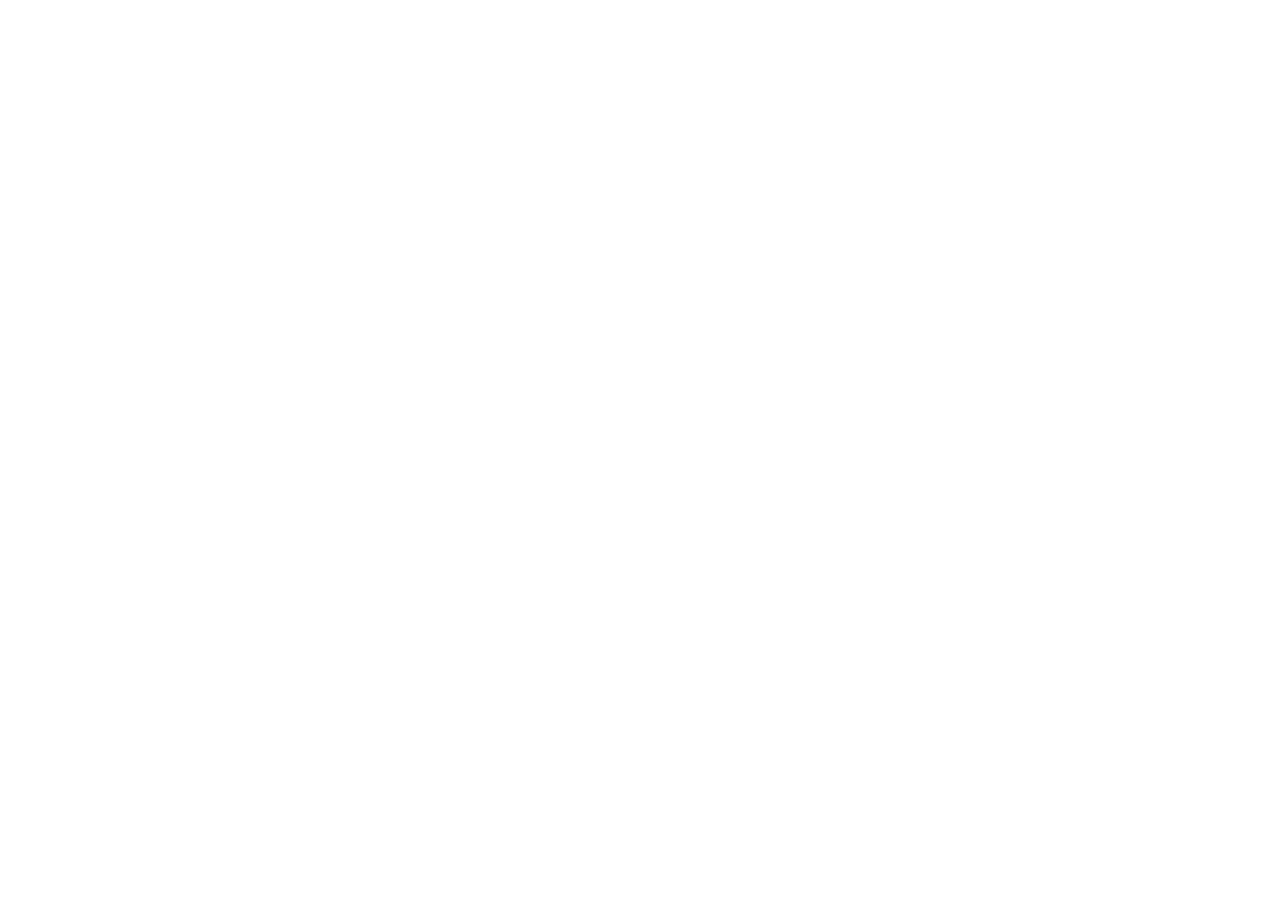
==== index.html @ bfda2b0f "added the two API'S" ====
<!DOCTYPE html>
<html lang="en">
<head>
    <meta charset="UTF-8">
    <meta name="viewport" content="width=device-width, initial-scale=1.0">
    <title>SwipeBites</title>
</head>
<body>
    <script src="https://cdnjs.cloudflare.com/ajax/libs/jquery/3.7.0/jquery.min.js" integrity="sha512-3gJwYpMe3QewGELv8k/BX9vcqhryRdzRMxVfq6ngyWXwo03GFEzjsUm8Q7RZcHPHksttq7/GFoxjCVUjkjvPdw==" crossorigin="anonymous" referrerpolicy="no-referrer"></script>
    <script src="./assets/js/script.js"></script>
</body>
</html>
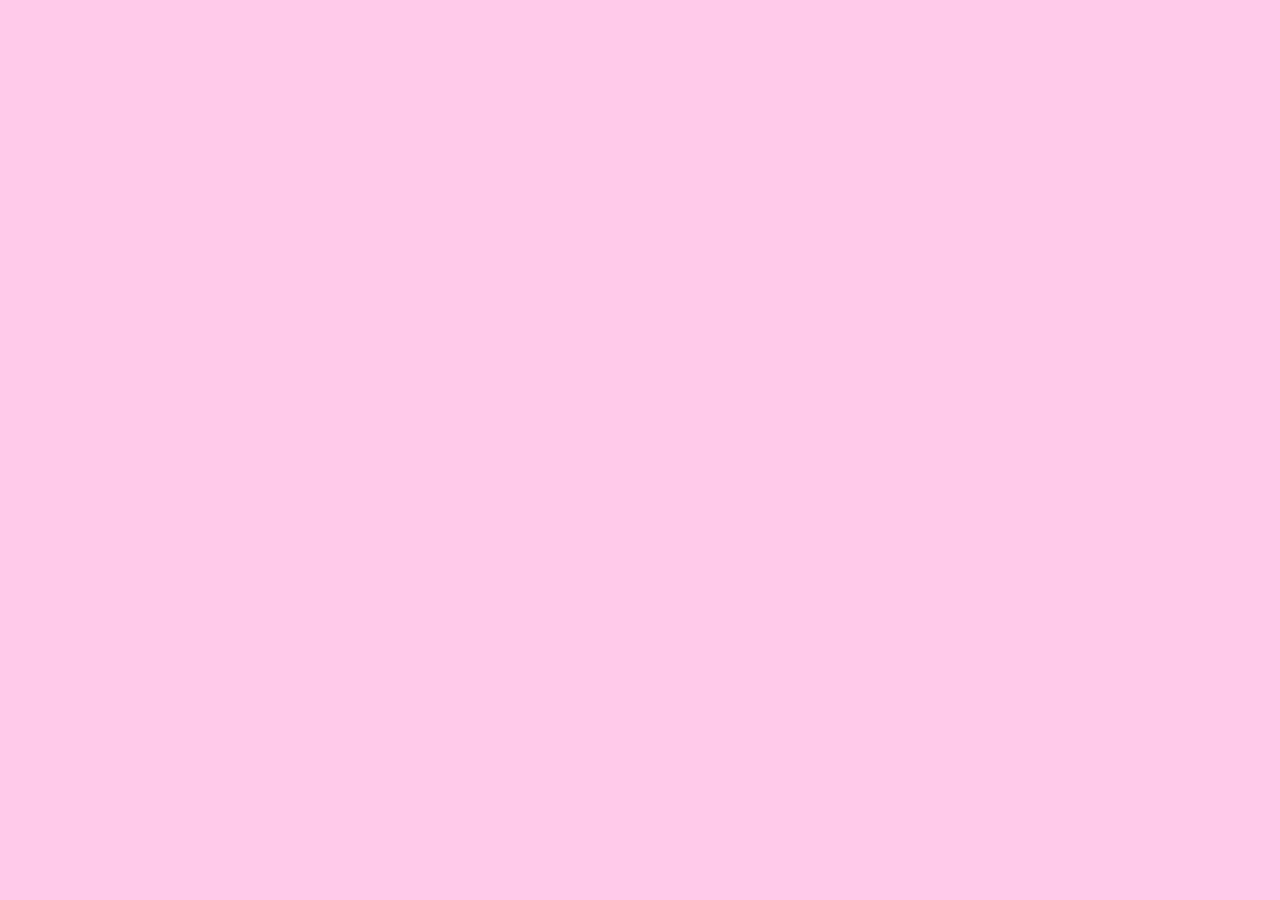
==== commit 70843576: "Merge branch 'develop' into feature/Rc" ====
--- a/index.html
+++ b/index.html
@@ -3,10 +3,19 @@
 <head>
     <meta charset="UTF-8">
     <meta name="viewport" content="width=device-width, initial-scale=1.0">
+    <meta http-equiv="X-UA-Compatible" content="ie=edge" />
+    <link rel="stylesheet" href="assets/css/reset.css">
+    <link rel="stylesheet" href="assets/css/style.css">
+    <link rel="icon" type="image/x-icon" href="./assets/images/swipebites.png">
+    <meta name="keywords" content="SwipeBites, food, delivery, pickup, restaurants">
+    <meta name="description" content="SwipeBites is an innovative website that combines the excitement of swiping with the joy of discovering delectable dining options right in your neighborhood.">
+    <meta name="author" content="Rick Collet, Allan Santiago, Gregory Bedford">
     <title>SwipeBites</title>
 </head>
 <body>
-    <script src="https://cdnjs.cloudflare.com/ajax/libs/jquery/3.7.0/jquery.min.js" integrity="sha512-3gJwYpMe3QewGELv8k/BX9vcqhryRdzRMxVfq6ngyWXwo03GFEzjsUm8Q7RZcHPHksttq7/GFoxjCVUjkjvPdw==" crossorigin="anonymous" referrerpolicy="no-referrer"></script>
+
+
+
     <script src="./assets/js/script.js"></script>
 </body>
 </html>--- a/assets/css/style.css
+++ b/assets/css/style.css
@@ -0,0 +1,7 @@
+:root {
+    --pink: #FFCAEA;
+}
+
+body {
+    background-color: var(--pink);
+}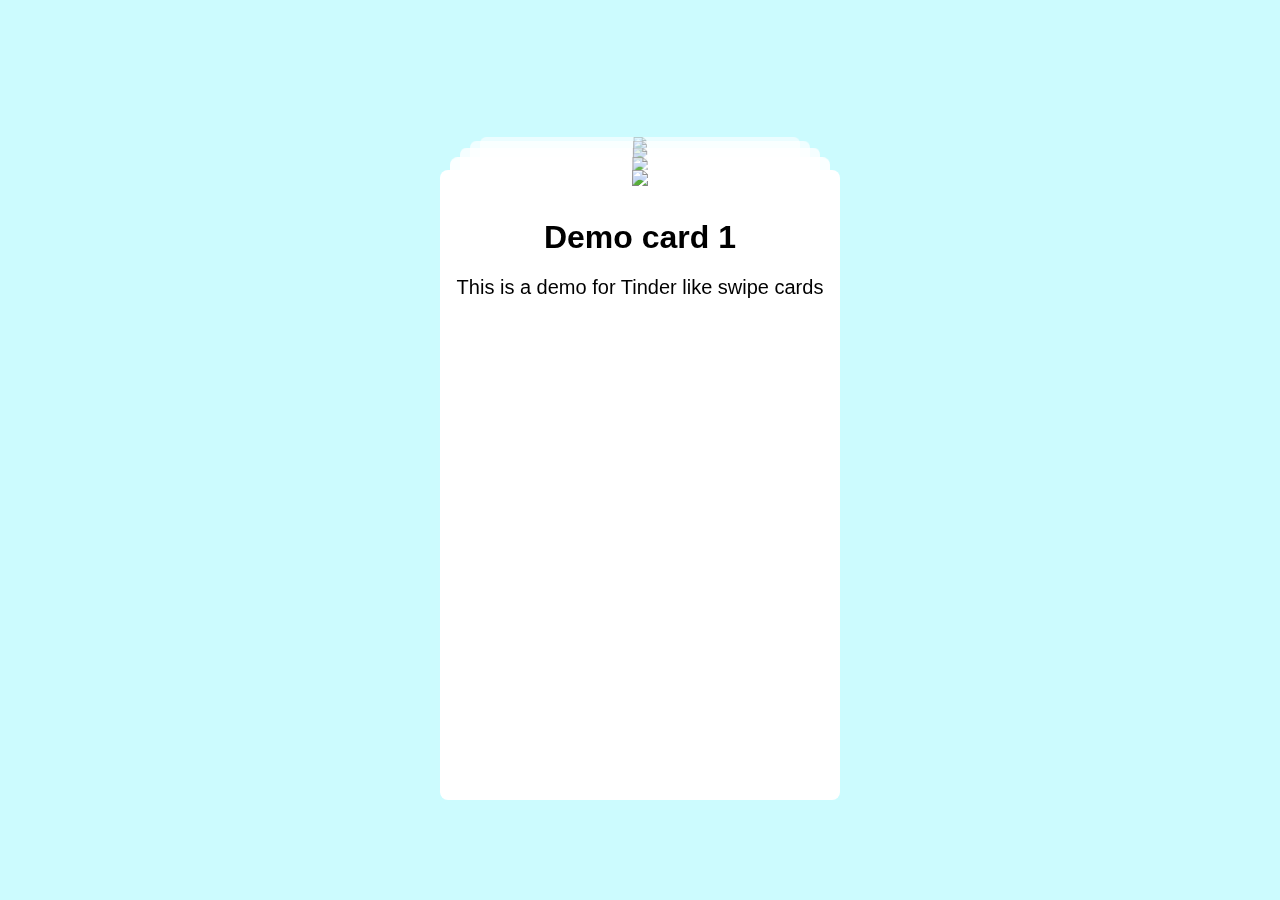
==== commit 7796a884: "Added swipe feature" ====
--- a/index.html
+++ b/index.html
@@ -1,5 +1,6 @@
 <!DOCTYPE html>
 <html lang="en">
+
 <head>
     <meta charset="UTF-8">
     <meta name="viewport" content="width=device-width, initial-scale=1.0">
@@ -8,14 +9,59 @@
     <link rel="stylesheet" href="assets/css/style.css">
     <link rel="icon" type="image/x-icon" href="./assets/images/swipebites.png">
     <meta name="keywords" content="SwipeBites, food, delivery, pickup, restaurants">
-    <meta name="description" content="SwipeBites is an innovative website that combines the excitement of swiping with the joy of discovering delectable dining options right in your neighborhood.">
+    <meta name="description"
+        content="SwipeBites is an innovative website that combines the excitement of swiping with the joy of discovering delectable dining options right in your neighborhood.">
     <meta name="author" content="Rick Collet, Allan Santiago, Gregory Bedford">
     <title>SwipeBites</title>
 </head>
+
 <body>
 
+    <!-- Swipe feature -->
+    <div class="tinder">
+        <div class="tinder--status">
+            <i class="fa fa-remove"></i>
+            <i class="fa fa-heart"></i>
+        </div>
+
+        <div class="tinder--cards">
+            <div class="tinder--card">
+                <img src="https://placehold.co/600x300">
+                <h3>Demo card 1</h3>
+                <p>This is a demo for Tinder like swipe cards</p>
+            </div>
+            <div class="tinder--card">
+                <img src="https://placehold.co/600x300">
+                <h3>Demo card 2</h3>
+                <p>This is a demo for Tinder like swipe cards</p>
+            </div>
+            <div class="tinder--card">
+                <img src="https://placehold.co/600x300">
+                <h3>Demo card 3</h3>
+                <p>This is a demo for Tinder like swipe cards</p>
+            </div>
+            <div class="tinder--card">
+                <img src="https://placehold.co/600x300">
+                <h3>Demo card 4</h3>
+                <p>This is a demo for Tinder like swipe cards</p>
+            </div>
+            <div class="tinder--card">
+                <img src="https://placehold.co/600x300">
+                <h3>Demo card 5</h3>
+                <p>This is a demo for Tinder like swipe cards</p>
+            </div>
+        </div>
+
+        <div class="tinder--buttons">
+            <button id="nope"><i class="fa fa-remove"></i></button>
+            <button id="love"><i class="fa fa-heart"></i></button>
+        </div>
+    </div>
+
+    <!-- End of swipe feature -->
 
 
     <script src="./assets/js/script.js"></script>
 </body>
+
 </html>--- a/assets/css/style.css
+++ b/assets/css/style.css
@@ -4,4 +4,153 @@
 
 body {
     background-color: var(--pink);
-}+}
+
+/* Swipe feature */
+
+*,
+*:before,
+*:after {
+    box-sizing: border-box;
+    padding: 0;
+    margin: 0;
+}
+
+body {
+    background: #CCFBFE;
+    overflow: hidden;
+    font-family: sans-serif;
+}
+
+.tinder {
+    width: 100vw;
+    height: 100vh;
+    overflow: hidden;
+    display: flex;
+    flex-direction: column;
+    position: relative;
+    opacity: 0;
+    transition: opacity 0.1s ease-in-out;
+}
+
+.loaded.tinder {
+    opacity: 1;
+}
+
+.tinder--status {
+    position: absolute;
+    top: 50%;
+    margin-top: -30px;
+    z-index: 2;
+    width: 100%;
+    text-align: center;
+    pointer-events: none;
+}
+
+.tinder--status i {
+    font-size: 100px;
+    opacity: 0;
+    transform: scale(0.3);
+    transition: all 0.2s ease-in-out;
+    position: absolute;
+    width: 100px;
+    margin-left: -50px;
+}
+
+.tinder_love .fa-heart {
+    opacity: 0.7;
+    transform: scale(1);
+}
+
+.tinder_nope .fa-remove {
+    opacity: 0.7;
+    transform: scale(1);
+}
+
+.tinder--cards {
+    flex-grow: 1;
+    padding-top: 40px;
+    text-align: center;
+    display: flex;
+    justify-content: center;
+    align-items: flex-end;
+    z-index: 1;
+}
+
+.tinder--card {
+    display: inline-block;
+    width: 90vw;
+    max-width: 400px;
+    height: 70vh;
+    background: #FFFFFF;
+    padding-bottom: 40px;
+    border-radius: 8px;
+    overflow: hidden;
+    position: absolute;
+    will-change: transform;
+    transition: all 0.3s ease-in-out;
+    cursor: -webkit-grab;
+    cursor: -moz-grab;
+    cursor: grab;
+}
+
+.moving.tinder--card {
+    transition: none;
+    cursor: -webkit-grabbing;
+    cursor: -moz-grabbing;
+    cursor: grabbing;
+}
+
+.tinder--card img {
+    max-width: 100%;
+    pointer-events: none;
+}
+
+.tinder--card h3 {
+    margin-top: 32px;
+    font-size: 32px;
+    padding: 0 16px;
+    pointer-events: none;
+}
+
+.tinder--card p {
+    margin-top: 24px;
+    font-size: 20px;
+    padding: 0 16px;
+    pointer-events: none;
+}
+
+.tinder--buttons {
+    flex: 0 0 100px;
+    text-align: center;
+    padding-top: 20px;
+}
+
+.tinder--buttons button {
+    border-radius: 50%;
+    line-height: 60px;
+    width: 60px;
+    border: 0;
+    background: #FFFFFF;
+    display: inline-block;
+    margin: 0 8px;
+}
+
+.tinder--buttons button:focus {
+    outline: 0;
+}
+
+.tinder--buttons i {
+    font-size: 32px;
+    vertical-align: middle;
+}
+
+.fa-heart {
+    color: #FFACE4;
+}
+
+.fa-remove {
+    color: #CDD6DD;
+}
+
+/* End of swipe feature */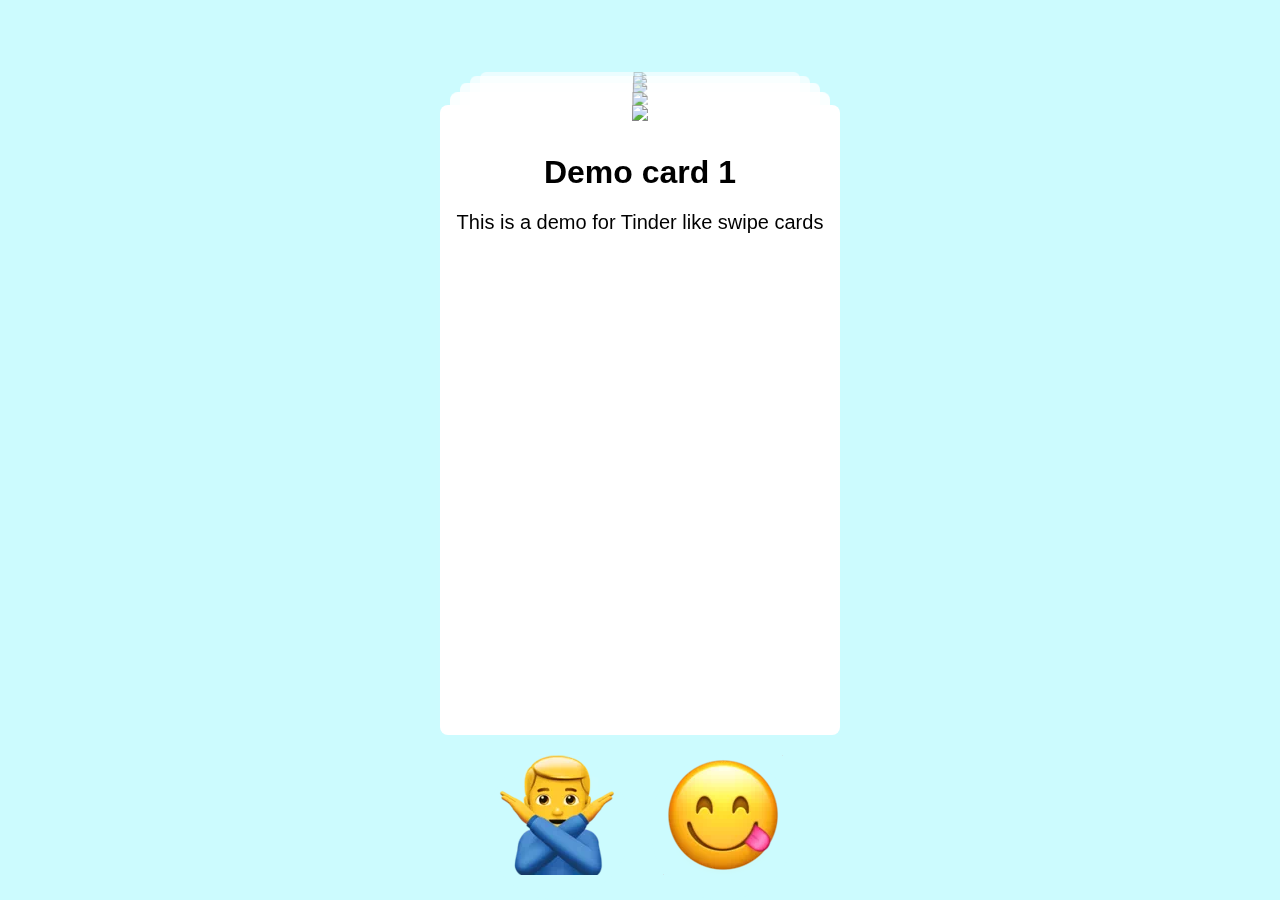
==== commit b4158ac1: "Added Emojis buttons" ====
--- a/index.html
+++ b/index.html
@@ -12,6 +12,9 @@
     <meta name="description"
         content="SwipeBites is an innovative website that combines the excitement of swiping with the joy of discovering delectable dining options right in your neighborhood.">
     <meta name="author" content="Rick Collet, Allan Santiago, Gregory Bedford">
+    <script src="https://cdnjs.cloudflare.com/ajax/libs/hammer.js/2.0.8/hammer.min.js"
+        integrity="sha512-UXumZrZNiOwnTcZSHLOfcTs0aos2MzBWHXOHOuB0J/R44QB0dwY5JgfbvljXcklVf65Gc4El6RjZ+lnwd2az2g=="
+        crossorigin="anonymous" referrerpolicy="no-referrer"></script>
     <title>SwipeBites</title>
 </head>
 
@@ -53,9 +56,9 @@
         </div>
 
         <div class="tinder--buttons">
-            <button id="nope"><i class="fa fa-remove"></i></button>
-            <button id="love"><i class="fa fa-heart"></i></button>
-        </div>
+            <button id="nope"><img src="assets/images/man-gesturing-no_1f645-200d-2642-fe0f.png" alt="Nope"></a> </button>
+            <button id="love"><img src="assets/images/face-savoring-food_1f60b.png" alt="Love"></i></button>
+        </div>  
     </div>
 
     <!-- End of swipe feature -->
--- a/assets/css/style.css
+++ b/assets/css/style.css
@@ -129,9 +129,9 @@
 .tinder--buttons button {
     border-radius: 50%;
     line-height: 60px;
-    width: 60px;
+    width: 145px;
     border: 0;
-    background: #FFFFFF;
+    background: #CCFBFE;
     display: inline-block;
     margin: 0 8px;
 }
@@ -146,11 +146,11 @@
 }
 
 .fa-heart {
-    color: #FFACE4;
+    
 }
 
 .fa-remove {
-    color: #CDD6DD;
+    
 }
 
 /* End of swipe feature */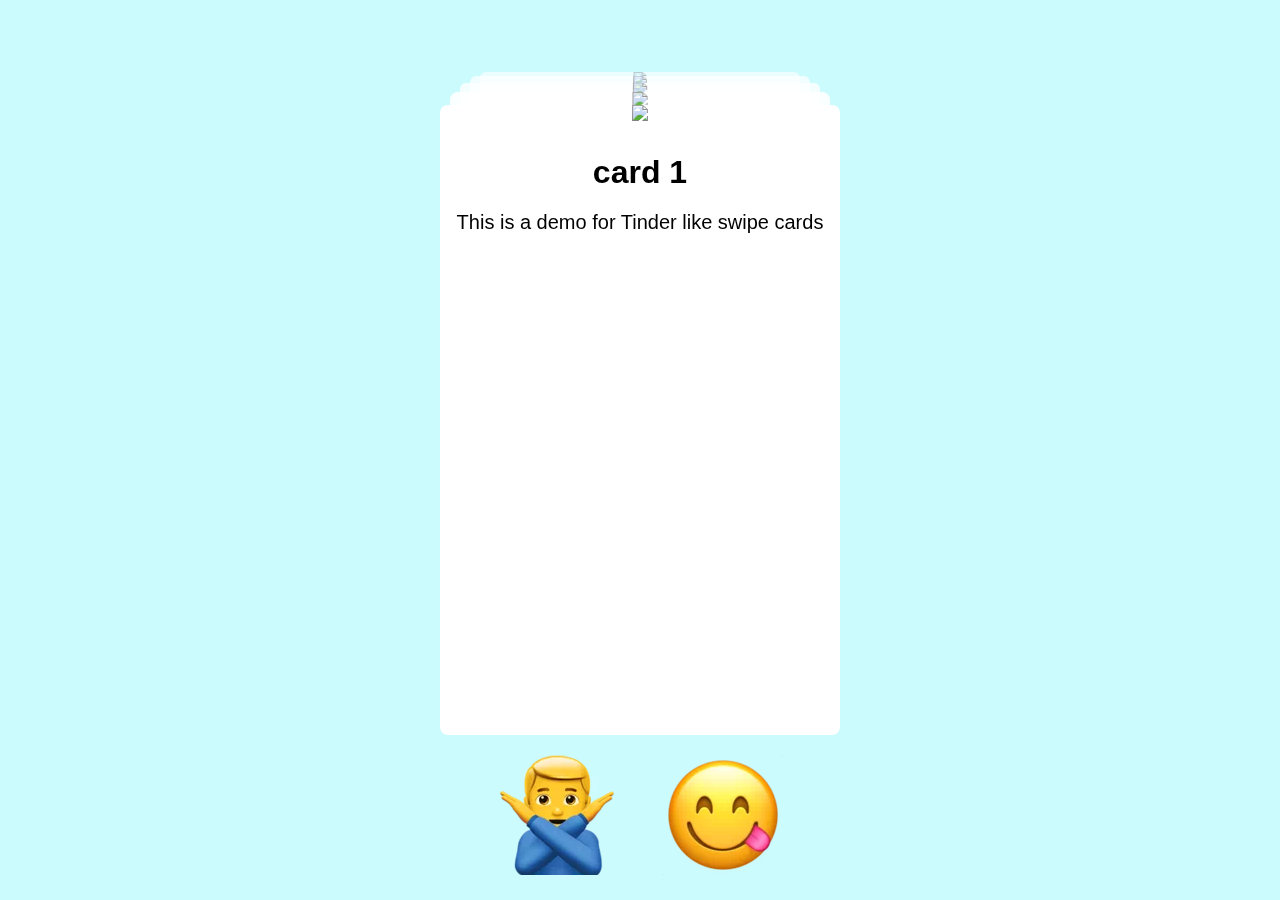
==== commit 45c02c90: "added auto text populate as well search options" ====
--- a/index.html
+++ b/index.html
@@ -30,35 +30,36 @@
         <div class="tinder--cards">
             <div class="tinder--card">
                 <img src="https://placehold.co/600x300">
-                <h3>Demo card 1</h3>
-                <p>This is a demo for Tinder like swipe cards</p>
+                <h3 id="card1Title"> card 1</h3>
+                <p id="card1Review"> This is a demo for Tinder like swipe cards</p>
             </div>
             <div class="tinder--card">
                 <img src="https://placehold.co/600x300">
-                <h3>Demo card 2</h3>
-                <p>This is a demo for Tinder like swipe cards</p>
+                <h3 id="card2Title"> Demo card 2</h3>
+                <p id="card2Review">is a demo for Tinder like swipe cards</p>
             </div>
             <div class="tinder--card">
                 <img src="https://placehold.co/600x300">
-                <h3>Demo card 3</h3>
-                <p>This is a demo for Tinder like swipe cards</p>
+                <h3 id="card3Title">Demo card 3</h3>
+                <p id="card3Review"> This is a demo for Tinder like swipe cards</p>
             </div>
             <div class="tinder--card">
                 <img src="https://placehold.co/600x300">
-                <h3>Demo card 4</h3>
-                <p>This is a demo for Tinder like swipe cards</p>
+                <h3 id="card4Title">Demo card 4</h3>
+                <p id="card4Review">This is a demo for Tinder like swipe cards</p>
             </div>
             <div class="tinder--card">
                 <img src="https://placehold.co/600x300">
-                <h3>Demo card 5</h3>
-                <p>This is a demo for Tinder like swipe cards</p>
+                <h3 id="card5Title">Demo card 5</h3>
+                <p id="card5Review">This is a demo for Tinder like swipe cards</p>
             </div>
         </div>
 
         <div class="tinder--buttons">
-            <button id="nope"><img src="assets/images/man-gesturing-no_1f645-200d-2642-fe0f.png" alt="Nope"></a> </button>
+            <button id="nope"><img src="assets/images/man-gesturing-no_1f645-200d-2642-fe0f.png" alt="Nope"></a>
+            </button>
             <button id="love"><img src="assets/images/face-savoring-food_1f60b.png" alt="Love"></i></button>
-        </div>  
+        </div>
     </div>
 
     <!-- End of swipe feature -->
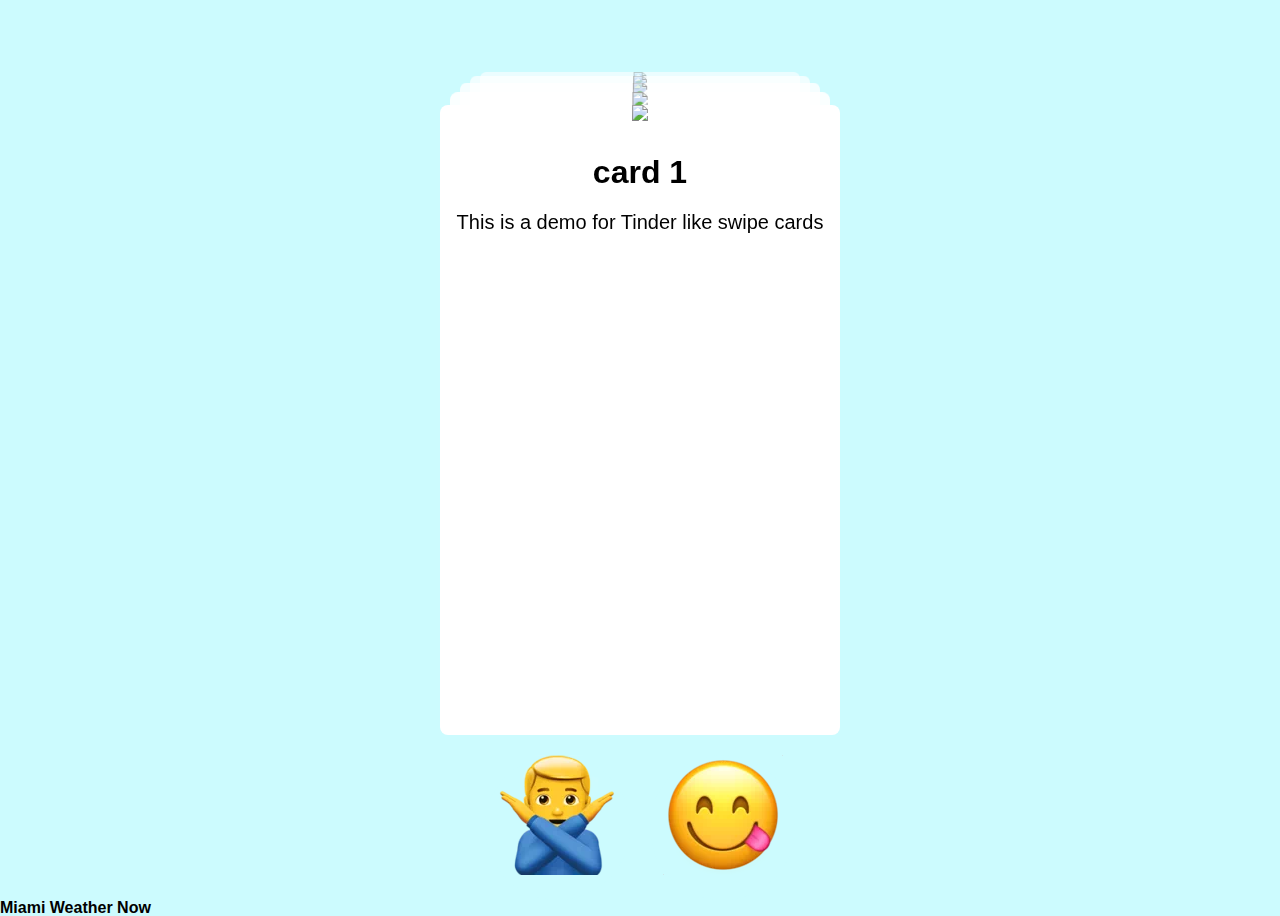
==== commit 2c041914: "branch created, javascript functions created" ====
--- a/index.html
+++ b/index.html
@@ -7,7 +7,7 @@
     <meta http-equiv="X-UA-Compatible" content="ie=edge" />
     <link rel="stylesheet" href="assets/css/reset.css">
     <link rel="stylesheet" href="assets/css/style.css">
-    <link rel="icon" type="image/x-icon" href="./assets/images/swipebites.png">
+    <link rel="icon" type="image/x-icon" href="./assets/images/SB.png">
     <meta name="keywords" content="SwipeBites, food, delivery, pickup, restaurants">
     <meta name="description"
         content="SwipeBites is an innovative website that combines the excitement of swiping with the joy of discovering delectable dining options right in your neighborhood.">
@@ -28,28 +28,28 @@
         </div>
 
         <div class="tinder--cards">
-            <div class="tinder--card">
+            <div class="tinder--card" data-restaurant-id="restaurant-1">
                 <img src="https://placehold.co/600x300">
                 <h3 id="card1Title"> card 1</h3>
                 <p id="card1Review"> This is a demo for Tinder like swipe cards</p>
             </div>
-            <div class="tinder--card">
+            <div class="tinder--card" data-restaurant-id="restaurant-2">
                 <img src="https://placehold.co/600x300">
                 <h3 id="card2Title"> Demo card 2</h3>
                 <p id="card2Review">is a demo for Tinder like swipe cards</p>
             </div>
-            <div class="tinder--card">
+            <div class="tinder--card" data-restaurant-id="restaurant-3">
                 <img src="https://placehold.co/600x300">
                 <h3 id="card3Title">Demo card 3</h3>
                 <p id="card3Review"> This is a demo for Tinder like swipe cards</p>
             </div>
             <div class="tinder--card">
-                <img src="https://placehold.co/600x300">
+                <img src="https://placehold.co/600x300" data-restaurant-id="restaurant-4">
                 <h3 id="card4Title">Demo card 4</h3>
                 <p id="card4Review">This is a demo for Tinder like swipe cards</p>
             </div>
             <div class="tinder--card">
-                <img src="https://placehold.co/600x300">
+                <img src="https://placehold.co/600x300" data-restaurant-id="restaurant-5">
                 <h3 id="card5Title">Demo card 5</h3>
                 <p id="card5Review">This is a demo for Tinder like swipe cards</p>
             </div>
@@ -64,7 +64,8 @@
 
     <!-- End of swipe feature -->
 
-
+    <h2>Miami Weather Now</h2>
+    <div id="weather-results" ></div>
     <script src="./assets/js/script.js"></script>
 </body>
 
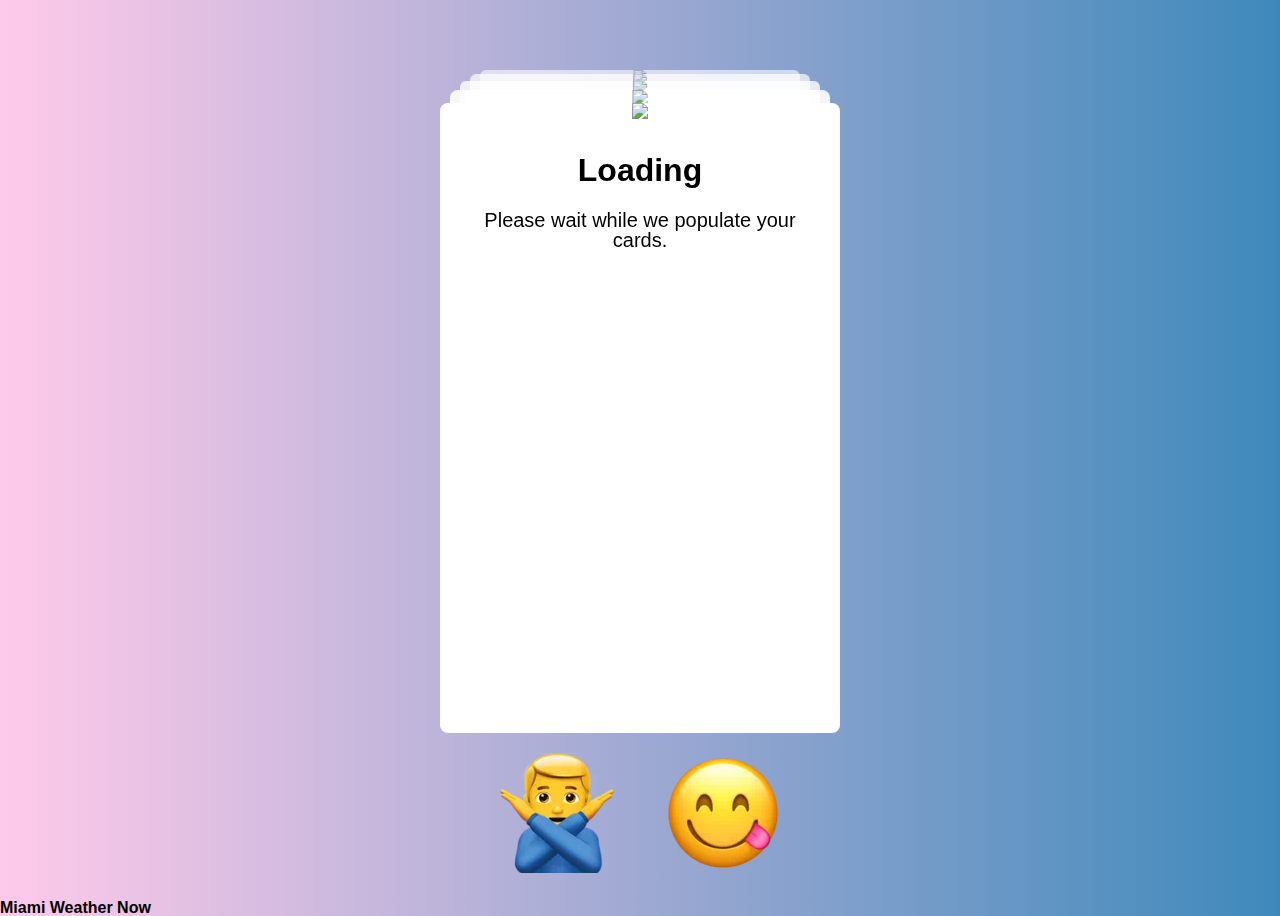
==== commit 3e9f7054: "Updated JS and HTML" ====
--- a/index.html
+++ b/index.html
@@ -7,7 +7,7 @@
     <meta http-equiv="X-UA-Compatible" content="ie=edge" />
     <link rel="stylesheet" href="assets/css/reset.css">
     <link rel="stylesheet" href="assets/css/style.css">
-    <link rel="icon" type="image/x-icon" href="./assets/images/SB.png">
+    <link rel="icon" type="image/x-icon" href="./assets/images/swipebites.png">
     <meta name="keywords" content="SwipeBites, food, delivery, pickup, restaurants">
     <meta name="description"
         content="SwipeBites is an innovative website that combines the excitement of swiping with the joy of discovering delectable dining options right in your neighborhood.">
@@ -28,30 +28,30 @@
         </div>
 
         <div class="tinder--cards">
-            <div class="tinder--card" data-restaurant-id="restaurant-1">
-                <img src="https://placehold.co/600x300">
-                <h3 id="card1Title"> card 1</h3>
-                <p id="card1Review"> This is a demo for Tinder like swipe cards</p>
-            </div>
-            <div class="tinder--card" data-restaurant-id="restaurant-2">
-                <img src="https://placehold.co/600x300">
-                <h3 id="card2Title"> Demo card 2</h3>
-                <p id="card2Review">is a demo for Tinder like swipe cards</p>
-            </div>
-            <div class="tinder--card" data-restaurant-id="restaurant-3">
-                <img src="https://placehold.co/600x300">
-                <h3 id="card3Title">Demo card 3</h3>
-                <p id="card3Review"> This is a demo for Tinder like swipe cards</p>
+            <div class="tinder--card">
+                <img src="https://i.ibb.co/3ryJKZC/imageedit-1-2567913698.png">
+                <h3 id="card1Title"> Loading</h3>
+                <p id="card1Review">Please wait while we populate your cards.</p>
             </div>
             <div class="tinder--card">
-                <img src="https://placehold.co/600x300" data-restaurant-id="restaurant-4">
-                <h3 id="card4Title">Demo card 4</h3>
-                <p id="card4Review">This is a demo for Tinder like swipe cards</p>
+                <img src="https://i.ibb.co/xXN6sjh/imageedit-3-9923791598-600x300.png">
+                <h3 id="card2Title">Loading</h3>
+                <p id="card2Review">Please wait while we populate your cards.</p>
             </div>
             <div class="tinder--card">
-                <img src="https://placehold.co/600x300" data-restaurant-id="restaurant-5">
-                <h3 id="card5Title">Demo card 5</h3>
-                <p id="card5Review">This is a demo for Tinder like swipe cards</p>
+                <img src="https://i.ibb.co/v11mxnm/imageedit-1-5302770592-600x300.jpg">
+                <h3 id="card3Title">Loading</h3>
+                <p id="card3Review"> Please wait while we populate your cards.</p>
+            </div>
+            <div class="tinder--card">
+                <img src="https://i.ibb.co/THZGYBC/8268361a-94d5-4986-93f4-dda64a4c76d6.png">
+                <h3 id="card4Title">Loading</h3>
+                <p id="card4Review">Please wait while we populate your cards.</p>
+            </div>
+            <div class="tinder--card">
+                <img src="https://i.ibb.co/d4Kj5S5/b5531cad-f43f-41d5-8596-4362c2c5f34e.jpg">
+                <h3 id="card5Title">Loading</h3>
+                <p id="card5Review">Please wait while we populate your cards.</p>
             </div>
         </div>
 
--- a/assets/css/style.css
+++ b/assets/css/style.css
@@ -17,7 +17,7 @@
 }
 
 body {
-    background: #CCFBFE;
+    background-image: linear-gradient(to right, #ffcaea , #3e89bb);
     overflow: hidden;
     font-family: sans-serif;
 }
@@ -128,10 +128,10 @@
 
 .tinder--buttons button {
     border-radius: 50%;
-    line-height: 60px;
+    line-height: 65px;
     width: 145px;
     border: 0;
-    background: #CCFBFE;
+    background: #ccfbfe00;
     display: inline-block;
     margin: 0 8px;
 }
@@ -153,4 +153,7 @@
     
 }
 
+.love, .nope {
+
+}
 /* End of swipe feature */